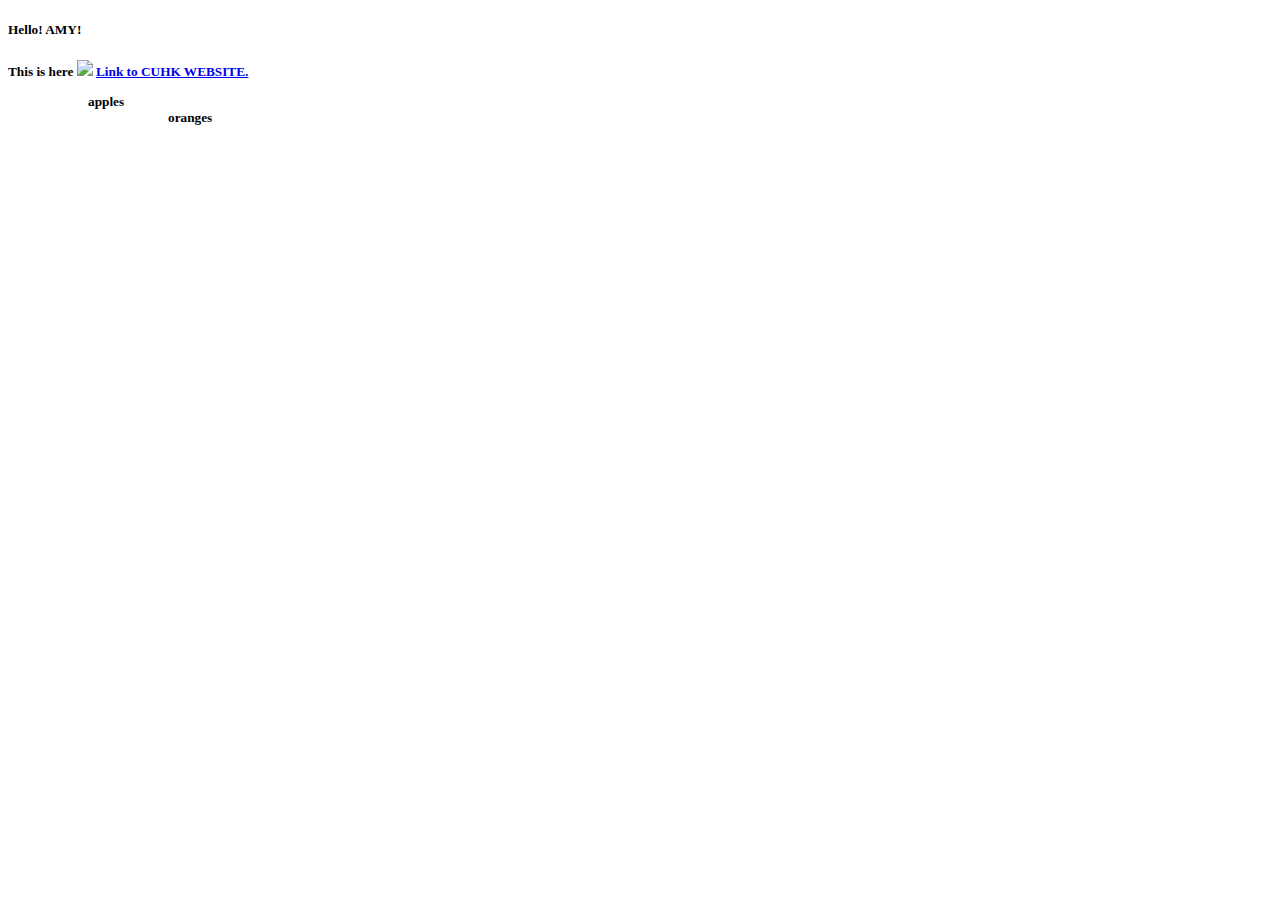
==== index.html @ 9363473b "Update index.html" ====
<!DOCTYPE html>
<html lang="en">
<head>
    <meta charset="UTF-8">
    <meta http-equiv="X-UA-Compatible" content="IE=edge">
    <meta name="viewport" content="width, initial-scale=1.0">
    <title>Hellocat</title>
</head>
<body>
   <h5>Hello! AMY!<h5>
    <p>This is here
   <img src=https://www.cuhk.edu.hk/chinese/images/cuhk_logo_2x.png?20150907>
<a href=http://cuhk.edu.hk">Link to CUHK WEBSITE.</a>
<ol>
    <ul>apples<ul>
        <ul>oranges<ul>

    </body>
</html>
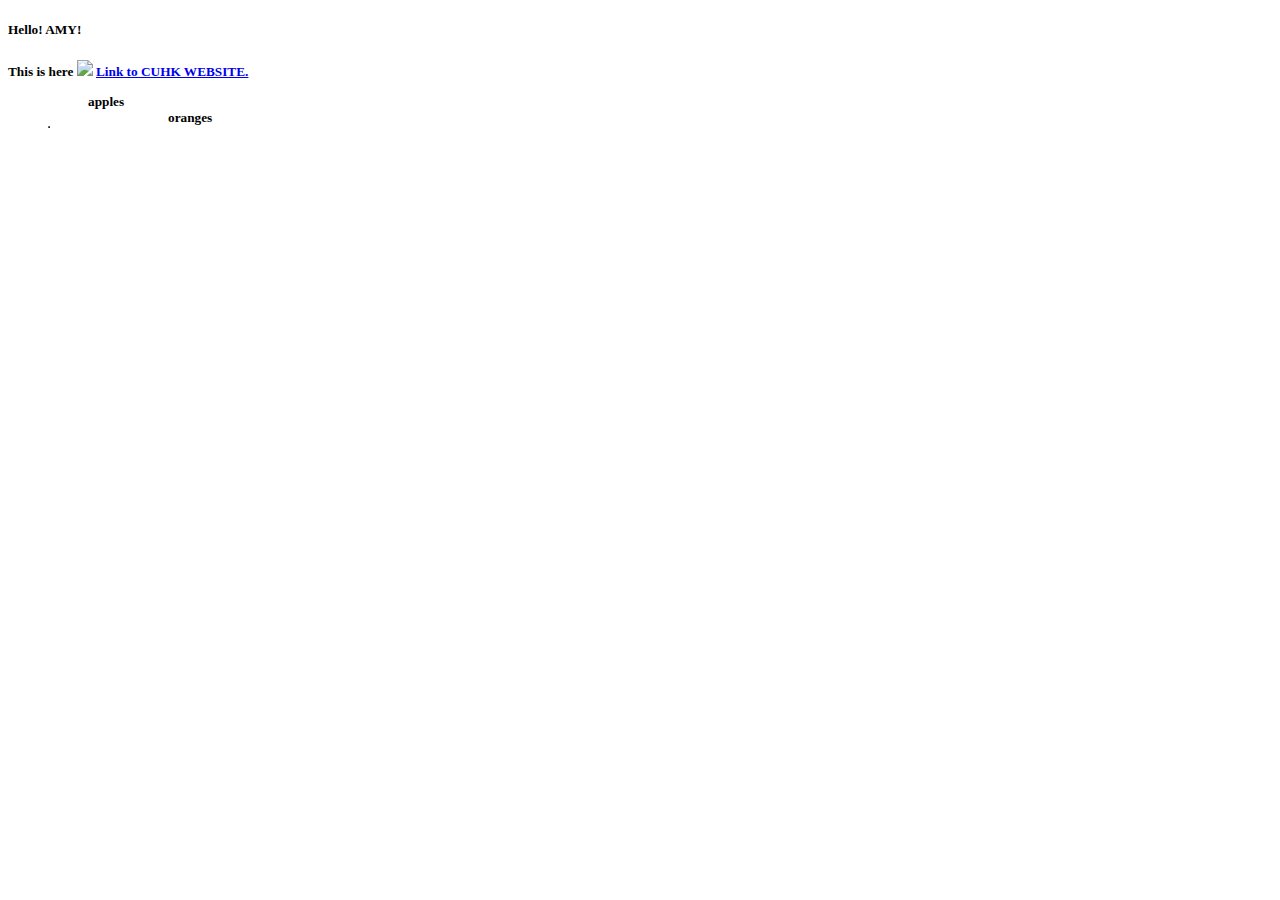
==== commit 436e121b: "Update index.html" ====
--- a/index.html
+++ b/index.html
@@ -12,6 +12,8 @@
    <img src=https://www.cuhk.edu.hk/chinese/images/cuhk_logo_2x.png?20150907>
 <a href=http://cuhk.edu.hk">Link to CUHK WEBSITE.</a>
 <ol>
+    <table cellspacing="0" cellpadding="0" border="1">
+
     <ul>apples<ul>
         <ul>oranges<ul>
 
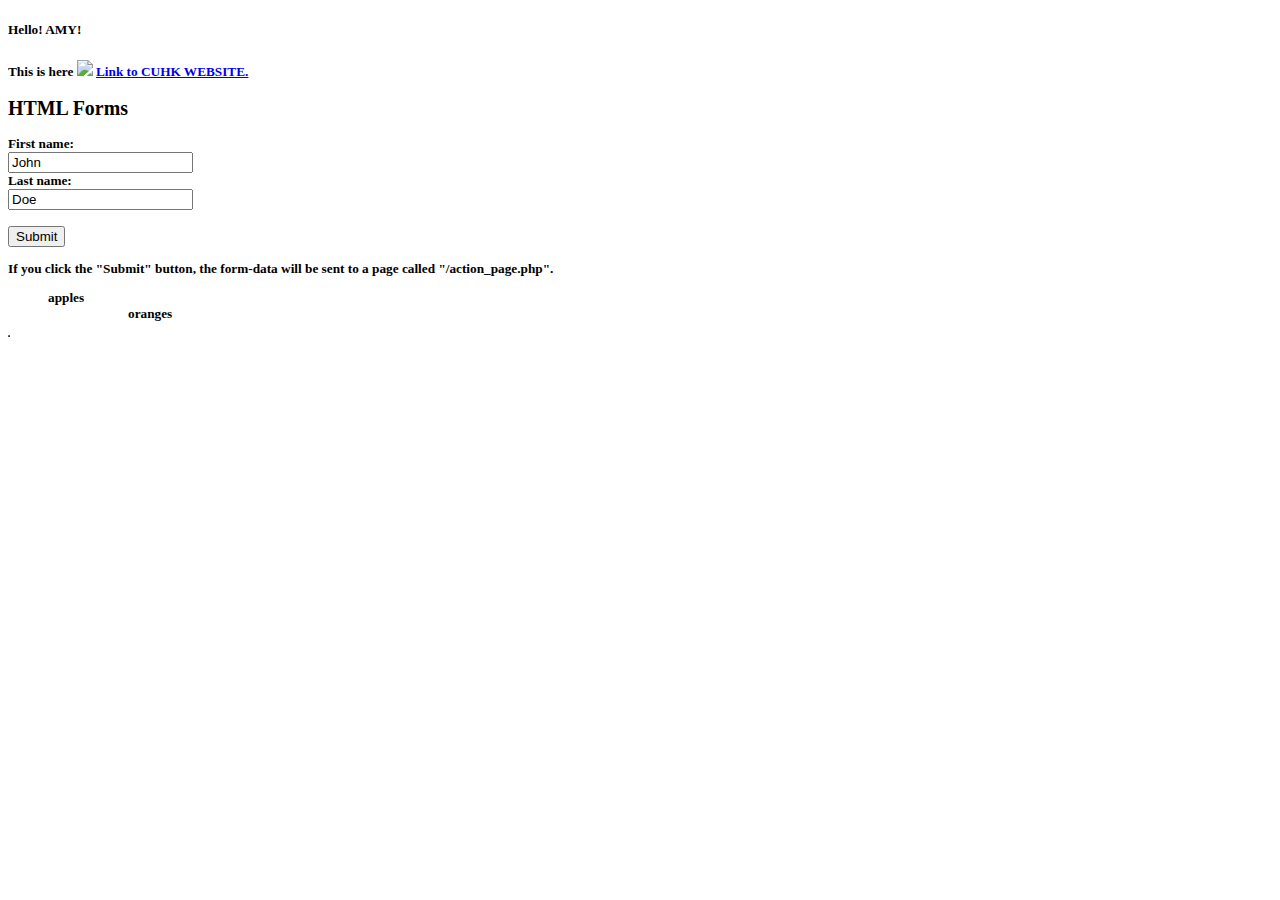
==== commit 3bf60c16: "Update index.html" ====
--- a/index.html
+++ b/index.html
@@ -11,11 +11,21 @@
     <p>This is here
    <img src=https://www.cuhk.edu.hk/chinese/images/cuhk_logo_2x.png?20150907>
 <a href=http://cuhk.edu.hk">Link to CUHK WEBSITE.</a>
-<ol>
     <table cellspacing="0" cellpadding="0" border="1">
+        <h2>HTML Forms</h2>
 
+        <form action="/action_page.php">
+          <label for="fname">First name:</label><br>
+          <input type="text" id="fname" name="fname" value="John"><br>
+          <label for="lname">Last name:</label><br>
+          <input type="text" id="lname" name="lname" value="Doe"><br><br>
+          <input type="submit" value="Submit">
+          <button=Submit>
+        </form> 
+        
+        <p>If you click the "Submit" button, the form-data will be sent to a page called "/action_page.php".</p>
     <ul>apples<ul>
-        <ul>oranges<ul>
+    <ul>oranges<ul>
 
     </body>
 </html>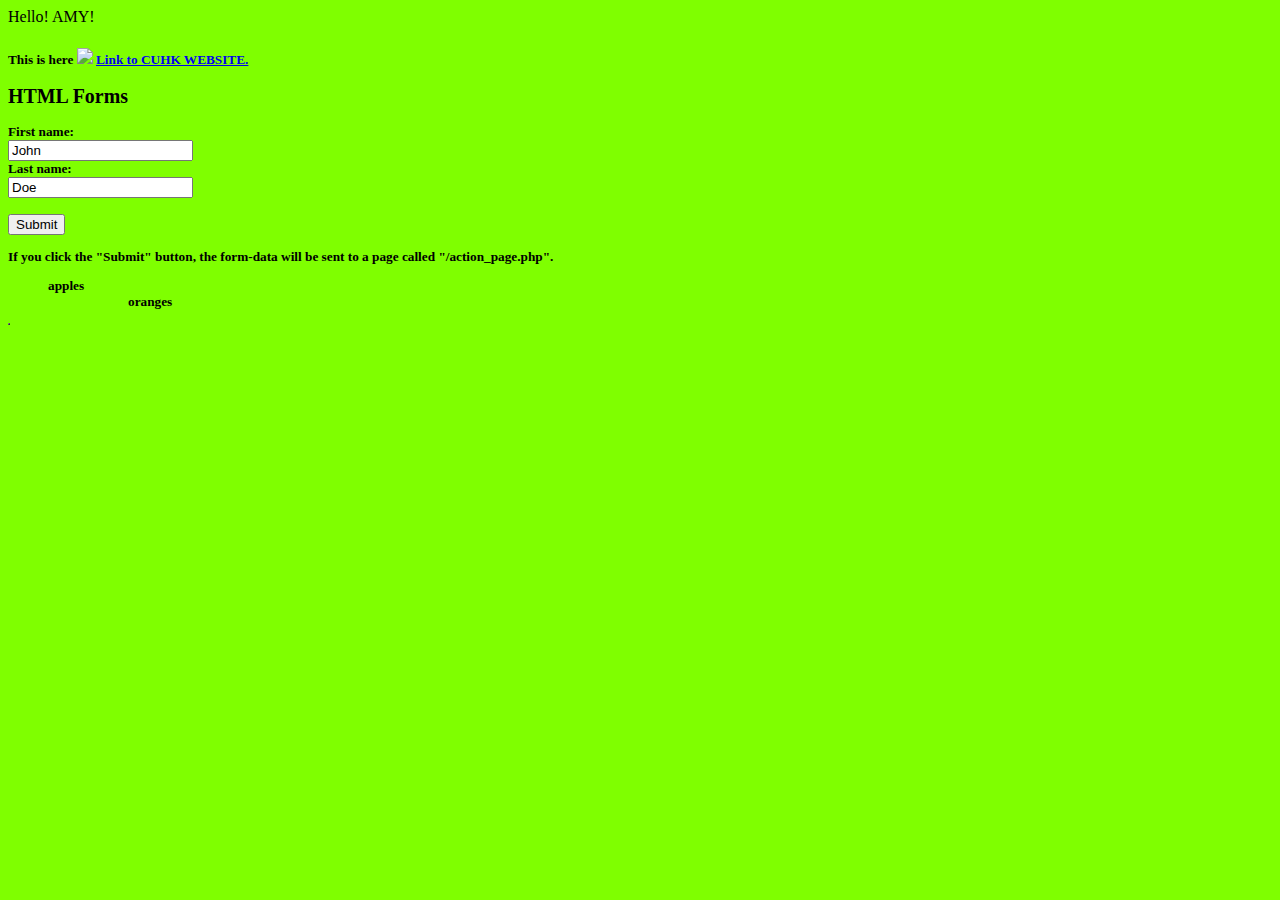
==== commit 1d6714bc: "Update index.html" ====
--- a/index.html
+++ b/index.html
@@ -6,7 +6,8 @@
     <meta name="viewport" content="width, initial-scale=1.0">
     <title>Hellocat</title>
 </head>
-<body>
+<body style="background-color: chartreuse;">
+<param style="color: darkcyan;"
    <h5>Hello! AMY!<h5>
     <p>This is here
    <img src=https://www.cuhk.edu.hk/chinese/images/cuhk_logo_2x.png?20150907>
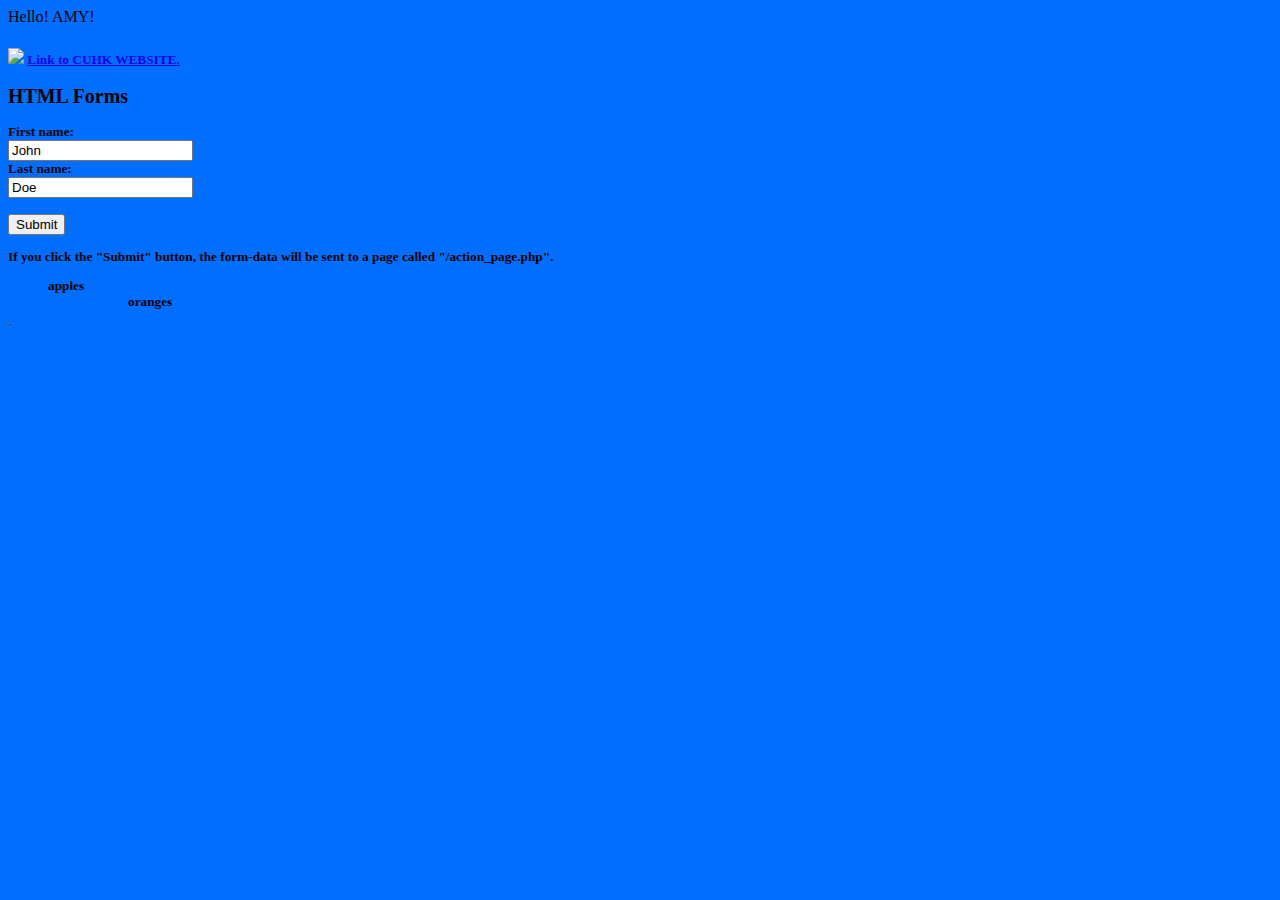
==== commit 9f72802e: "Update index.html" ====
--- a/index.html
+++ b/index.html
@@ -6,10 +6,9 @@
     <meta name="viewport" content="width, initial-scale=1.0">
     <title>Hellocat</title>
 </head>
-<body style="background-color: chartreuse;">
+<body style="background-color: rgb(0, 110, 255);">
 <param style="color: darkcyan;"
    <h5>Hello! AMY!<h5>
-    <p>This is here
    <img src=https://www.cuhk.edu.hk/chinese/images/cuhk_logo_2x.png?20150907>
 <a href=http://cuhk.edu.hk">Link to CUHK WEBSITE.</a>
     <table cellspacing="0" cellpadding="0" border="1">
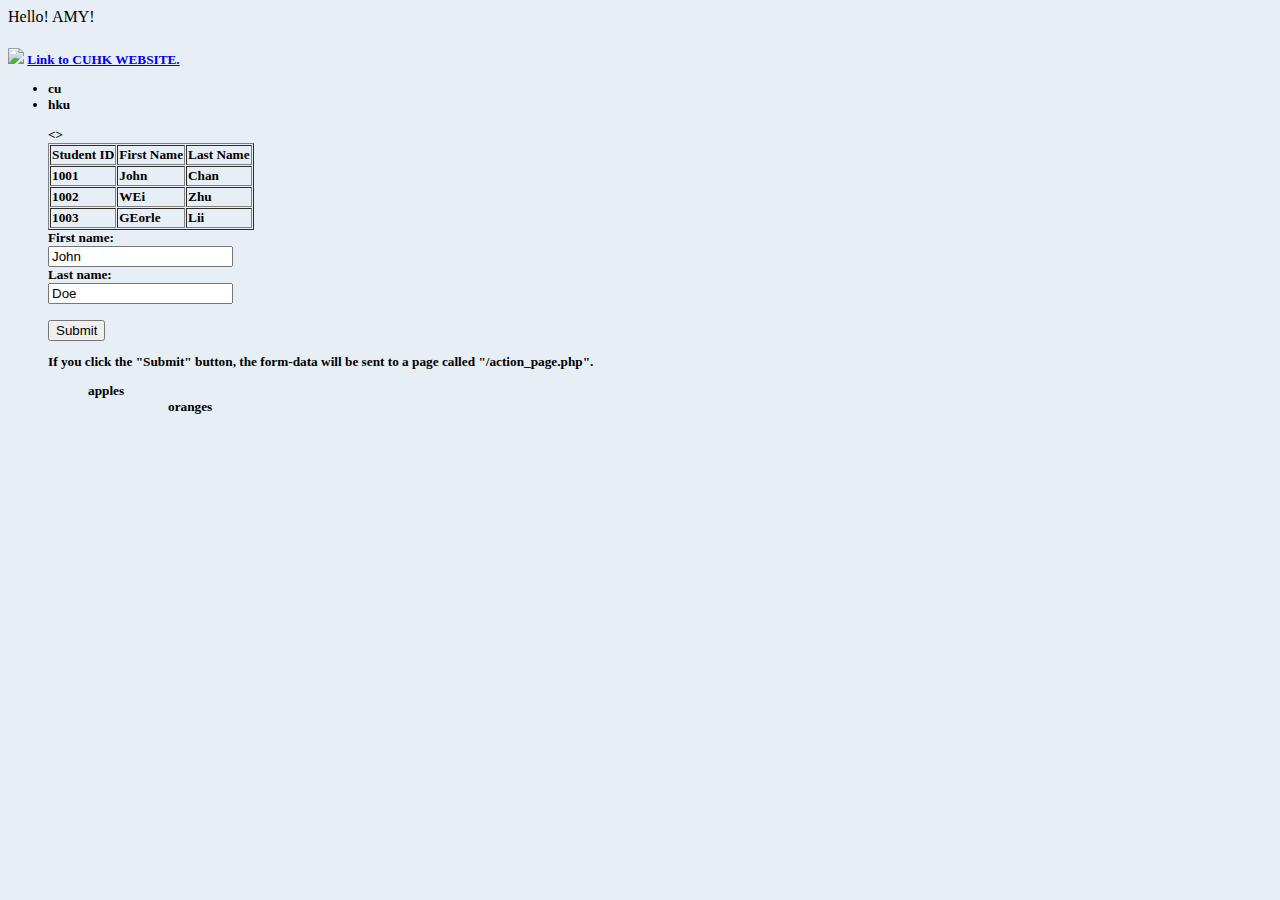
==== commit c6a2735a: "Update index.html" ====
--- a/index.html
+++ b/index.html
@@ -5,14 +5,49 @@
     <meta http-equiv="X-UA-Compatible" content="IE=edge">
     <meta name="viewport" content="width, initial-scale=1.0">
     <title>Hellocat</title>
+    <style>
+        body{color: #000;
+        font-family: Cambria, Cochin, Georgia, Times, 'Times New Roman', serif;
+        Font-size：38px}
+
+        
+    </style>
 </head>
-<body style="background-color: rgb(0, 110, 255);">
+<body style="background-color: rgba(144, 173, 211, 0.212);">
 <param style="color: darkcyan;"
    <h5>Hello! AMY!<h5>
    <img src=https://www.cuhk.edu.hk/chinese/images/cuhk_logo_2x.png?20150907>
-<a href=http://cuhk.edu.hk">Link to CUHK WEBSITE.</a>
-    <table cellspacing="0" cellpadding="0" border="1">
-        <h2>HTML Forms</h2>
+<a href=https://cuhk.edu.hk">Link to CUHK WEBSITE.</a>
+   
+<ul>
+   <li class=school>cu</li>
+   <li class=school hku">hku</li>
+</ul>
+<ol>
+   <>
+
+<table cellspacing="1" cellpadding="1" border="1">
+        <tr>
+            <th>Student ID</th>
+            <th>First Name</th>
+            <th>Last Name</th>
+         </tr>
+        <tr>
+            <td>1001</td>
+            <td>John</td>
+            <td>Chan</td>
+         </tr>
+         <tr>
+            <td>1002</td>
+            <td>WEi</td>
+            <td>Zhu</td>
+         </tr>
+         <tr>
+            <td>1003</td>
+            <td>GEorle</td>
+            <td>Lii</td>
+         </tr>
+        </table>
 
         <form action="/action_page.php">
           <label for="fname">First name:</label><br>
